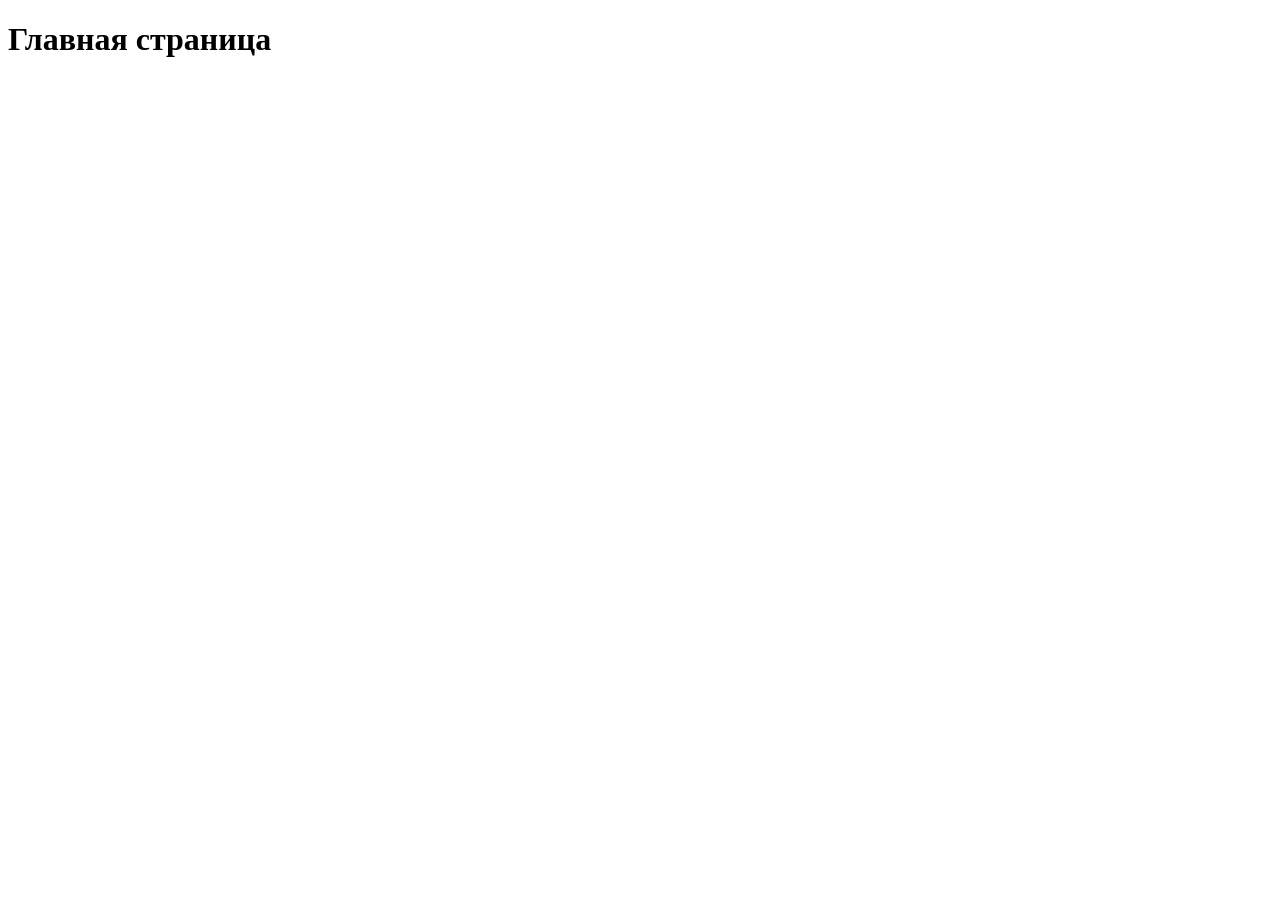
==== index.html @ 58359ee9 "html for main page" ====
<!DOCTYPE html>
<html lang="en">
<head>
    <meta charset="UTF-8">
    <meta http-equiv="X-UA-Compatible" content="IE=edge">
    <meta name="viewport" content="width=device-width, initial-scale=1.0">
    <title>Document</title>
</head>
<body>
    <h1>Главная страница</h1>
</body>
</html>
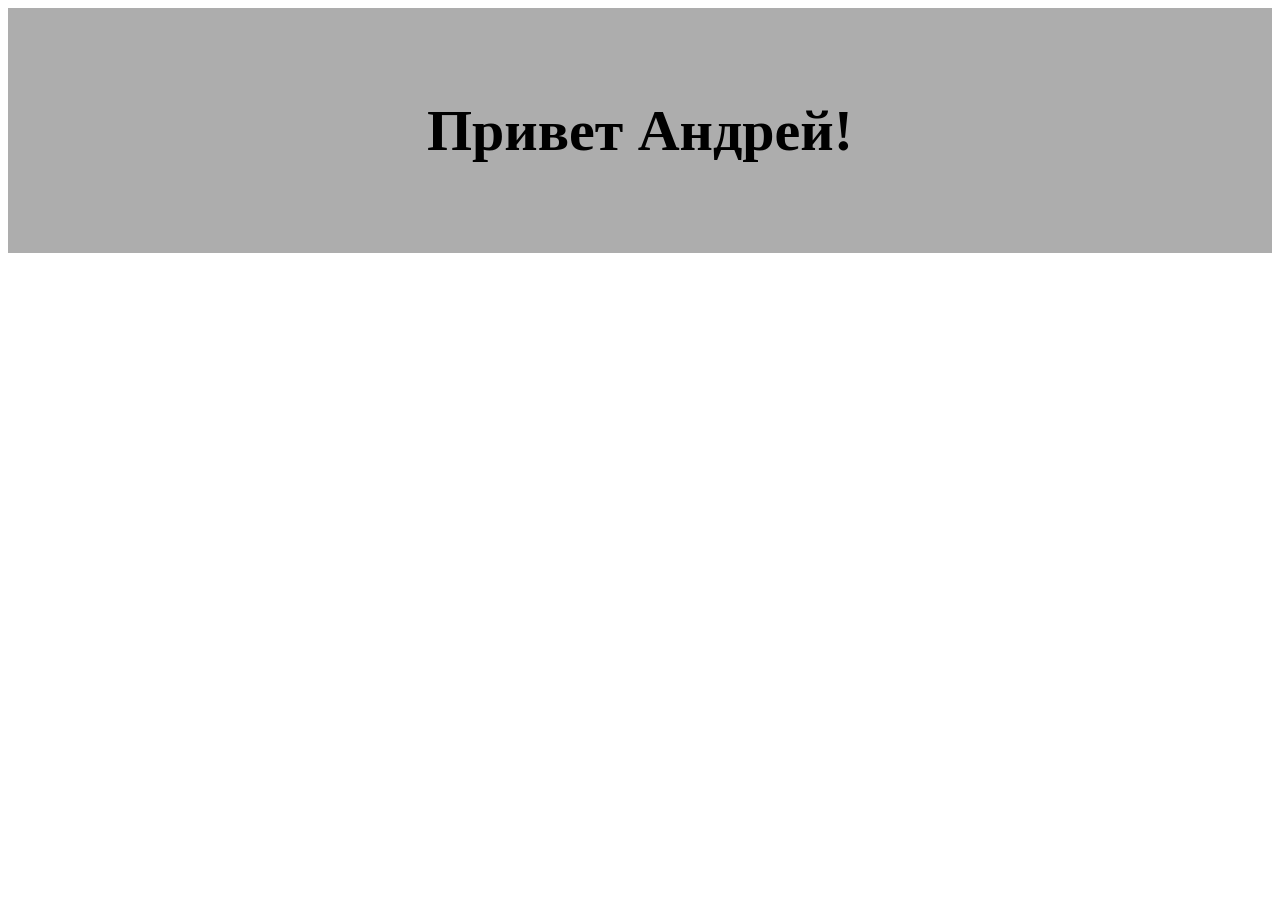
==== commit bbfabd6b: "header ready" ====
--- a/index.html
+++ b/index.html
@@ -5,8 +5,11 @@
     <meta http-equiv="X-UA-Compatible" content="IE=edge">
     <meta name="viewport" content="width=device-width, initial-scale=1.0">
     <title>Document</title>
+    <link rel="stylesheet" href="./main.css">
 </head>
 <body>
-    <h1>Главная страница</h1>
+    <header class="header">
+        <h1>Привет Андрей!</h1>
+    </header>    
 </body>
 </html>
--- a/main.css
+++ b/main.css
@@ -0,0 +1,11 @@
+.header {
+    margin: 0 auto;
+    background-color: rgba(128, 128, 128, 0.647);
+    padding-top: 50px;
+    padding-bottom: 50px;
+}
+
+.header h1 {
+    text-align: center;
+    font-size: 58px;
+}
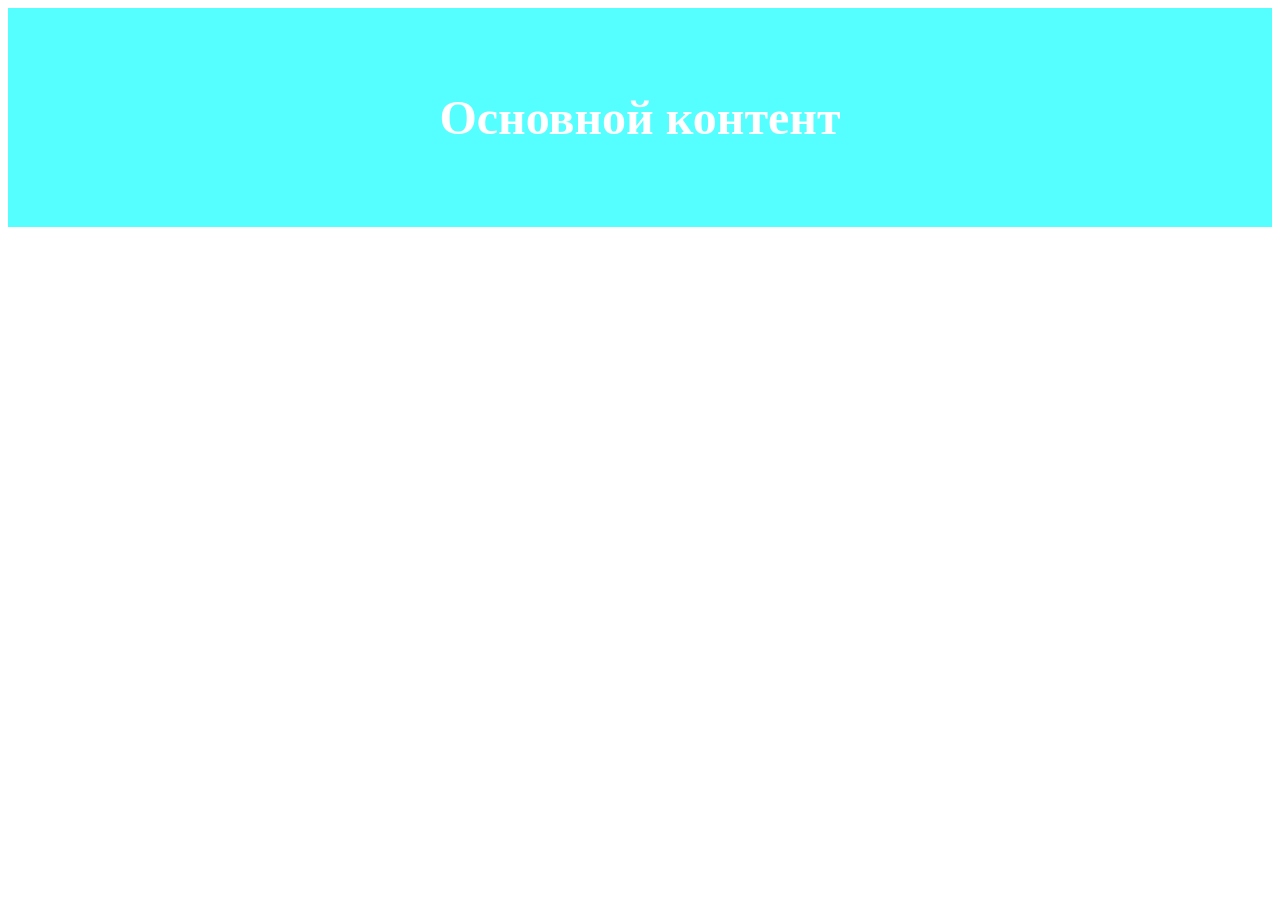
==== commit 7839bdac: "content ready" ====
--- a/index.html
+++ b/index.html
@@ -8,8 +8,8 @@
     <link rel="stylesheet" href="./main.css">
 </head>
 <body>
-    <header class="header">
-        <h1>Привет Андрей!</h1>
-    </header>    
+    <main class="main">
+        <h1>Основной контент</h1>
+    </main>
 </body>
 </html>
--- a/main.css
+++ b/main.css
@@ -1,11 +1,11 @@
-.header {
-    margin: 0 auto;
-    background-color: rgba(128, 128, 128, 0.647);
+.main {
     padding-top: 50px;
     padding-bottom: 50px;
+    background-color: rgba(0, 255, 255, 0.667);
+    color: #fff;
 }
 
-.header h1 {
+.main h1 {
     text-align: center;
-    font-size: 58px;
+    font-size: 48px;
 }
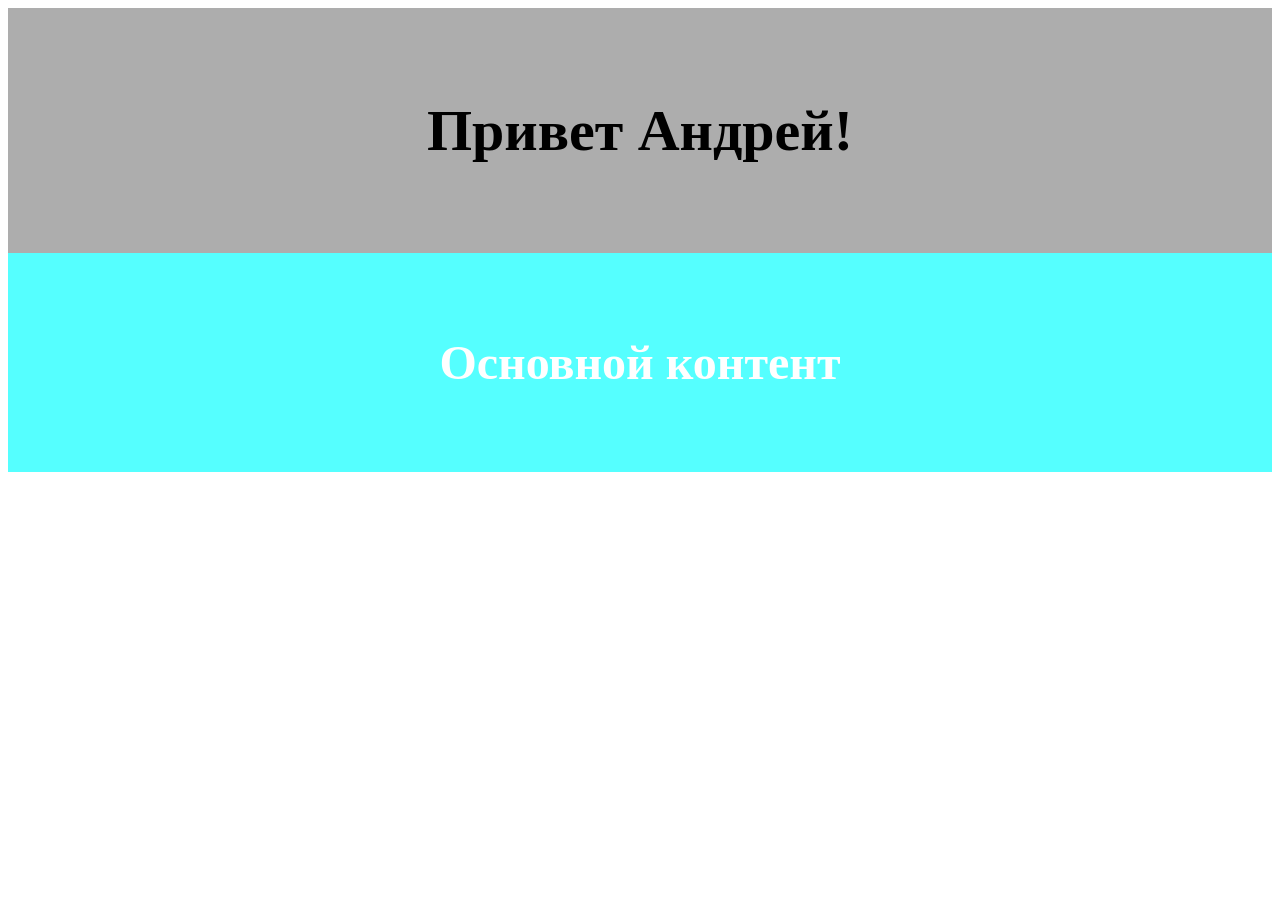
==== commit 508dbf39: "merged content branch, fixed conflicts" ====
--- a/index.html
+++ b/index.html
@@ -8,6 +8,11 @@
     <link rel="stylesheet" href="./main.css">
 </head>
 <body>
+
+    <header class="header">
+        <h1>Привет Андрей!</h1>
+    </header>
+        
     <main class="main">
         <h1>Основной контент</h1>
     </main>
--- a/main.css
+++ b/main.css
@@ -1,3 +1,15 @@
+.header {
+    margin: 0 auto;
+    background-color: rgba(128, 128, 128, 0.647);
+    padding-top: 50px;
+    padding-bottom: 50px;
+}
+
+.header h1 {
+    text-align: center;
+    font-size: 58px;
+}
+
 .main {
     padding-top: 50px;
     padding-bottom: 50px;
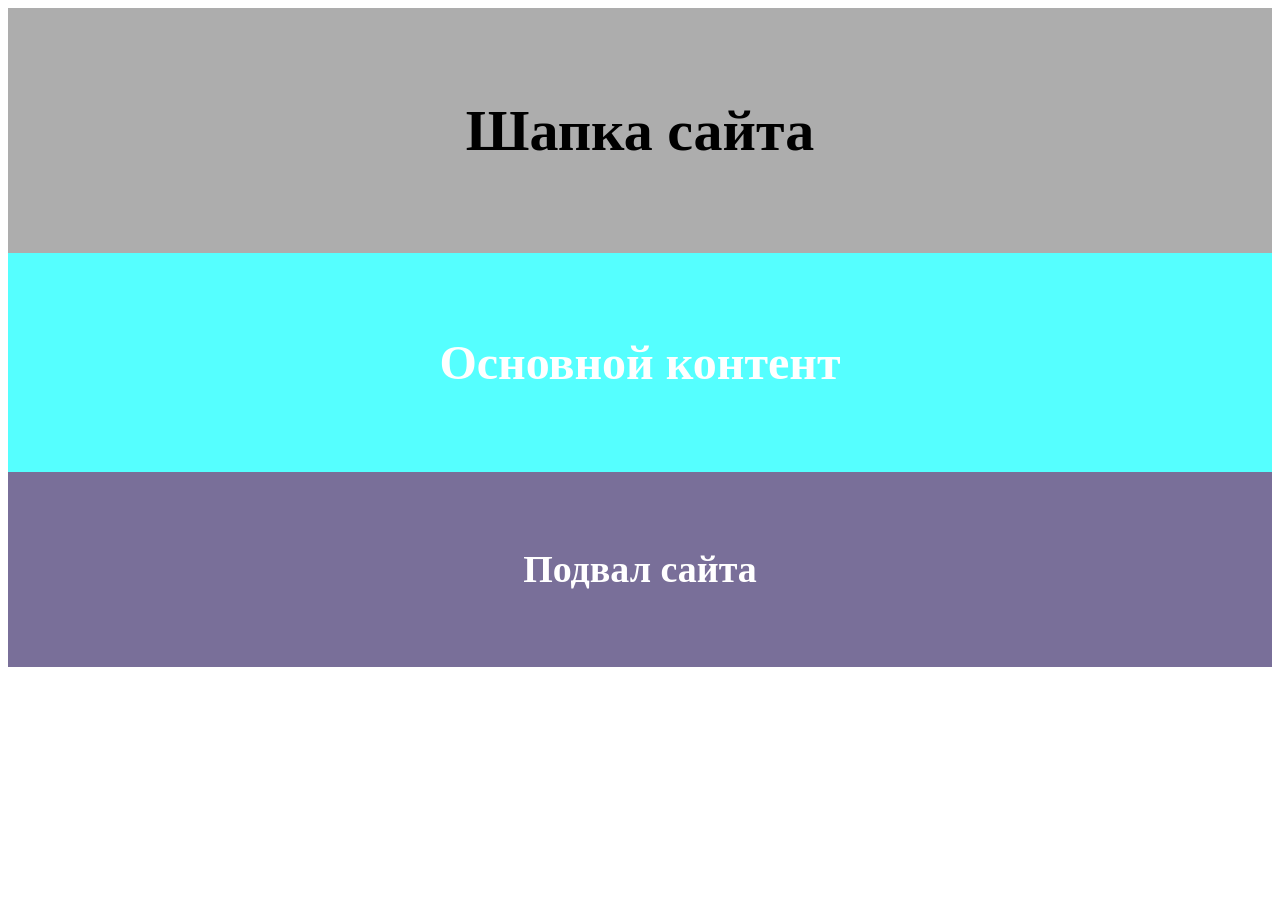
==== commit 1f332a62: "footer ready" ====
--- a/index.html
+++ b/index.html
@@ -10,11 +10,15 @@
 <body>
 
     <header class="header">
-        <h1>Привет Андрей!</h1>
+        <h1>Шапка сайта</h1>
     </header>
-        
+
     <main class="main">
         <h1>Основной контент</h1>
     </main>
+
+    <footer class="footer">
+        <h1>Подвал сайта</h1>
+    </footer>
 </body>
 </html>
--- a/main.css
+++ b/main.css
@@ -20,4 +20,16 @@
 .main h1 {
     text-align: center;
     font-size: 48px;
+}
+
+.footer {
+    padding-top: 50px;
+    padding-bottom: 50px;
+    background-color: rgba(54, 39, 102, 0.667);
+    color: #fff;
+}
+
+.footer h1 {
+    text-align: center;
+    font-size: 38px;
 }
